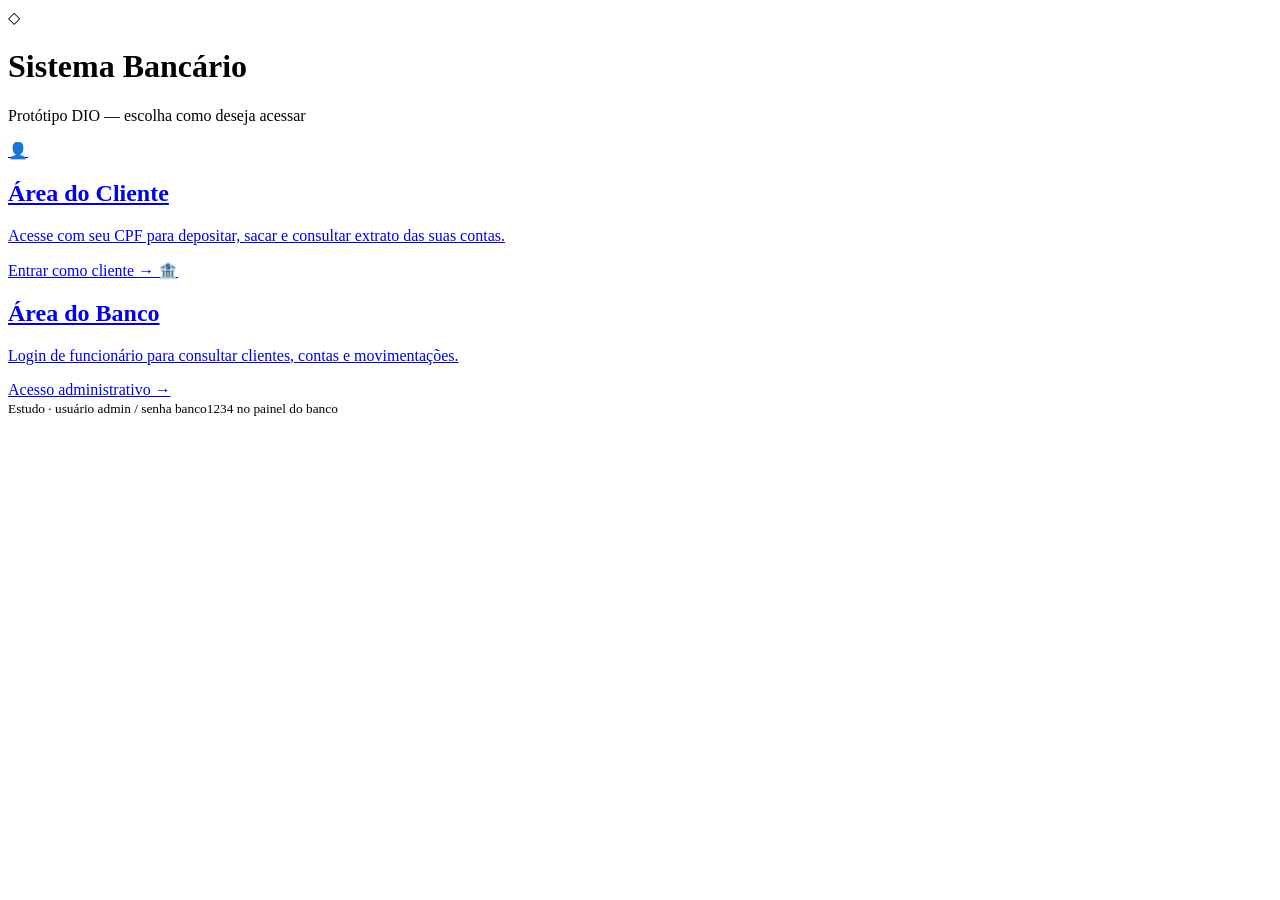
==== frontend/index.html @ 7a99a399 "feat: implementa arquitetura full-stack e camada de segurança baseada em HMAC - Backend: Migrado par" ====
<!DOCTYPE html>
<html lang="pt-BR">
<head>
  <meta charset="UTF-8" />
  <meta name="viewport" content="width=device-width, initial-scale=1.0" />
  <title>Sistema Bancário</title>
  <link rel="preconnect" href="https://fonts.googleapis.com" />
  <link rel="preconnect" href="https://fonts.gstatic.com" crossorigin />
  <link href="https://fonts.googleapis.com/css2?family=Instrument+Serif:ital@0;1&family=Sora:wght@300;400;500;600;700&display=swap" rel="stylesheet" />
  <link rel="stylesheet" href="/static/styles.css" />
</head>
<body class="landing-body">
  <div class="grain" aria-hidden="true"></div>

  <main class="landing">
    <header class="landing-header">
      <span class="brand-mark">◇</span>
      <div>
        <h1>Sistema Bancário</h1>
        <p>Protótipo DIO — escolha como deseja acessar</p>
      </div>
    </header>

    <div class="portal-grid">
      <a href="/cliente" class="portal-card portal-card--cliente">
        <span class="portal-icon">👤</span>
        <h2>Área do Cliente</h2>
        <p>Acesse com seu CPF para depositar, sacar e consultar extrato das suas contas.</p>
        <span class="portal-cta">Entrar como cliente →</span>
      </a>

      <a href="/admin" class="portal-card portal-card--admin">
        <span class="portal-icon">🏦</span>
        <h2>Área do Banco</h2>
        <p>Login de funcionário para consultar clientes, contas e movimentações.</p>
        <span class="portal-cta">Acesso administrativo →</span>
      </a>
    </div>

    <footer class="landing-footer">
      <small>Estudo · usuário admin / senha banco1234 no painel do banco</small>
    </footer>
  </main>
</body>
</html>
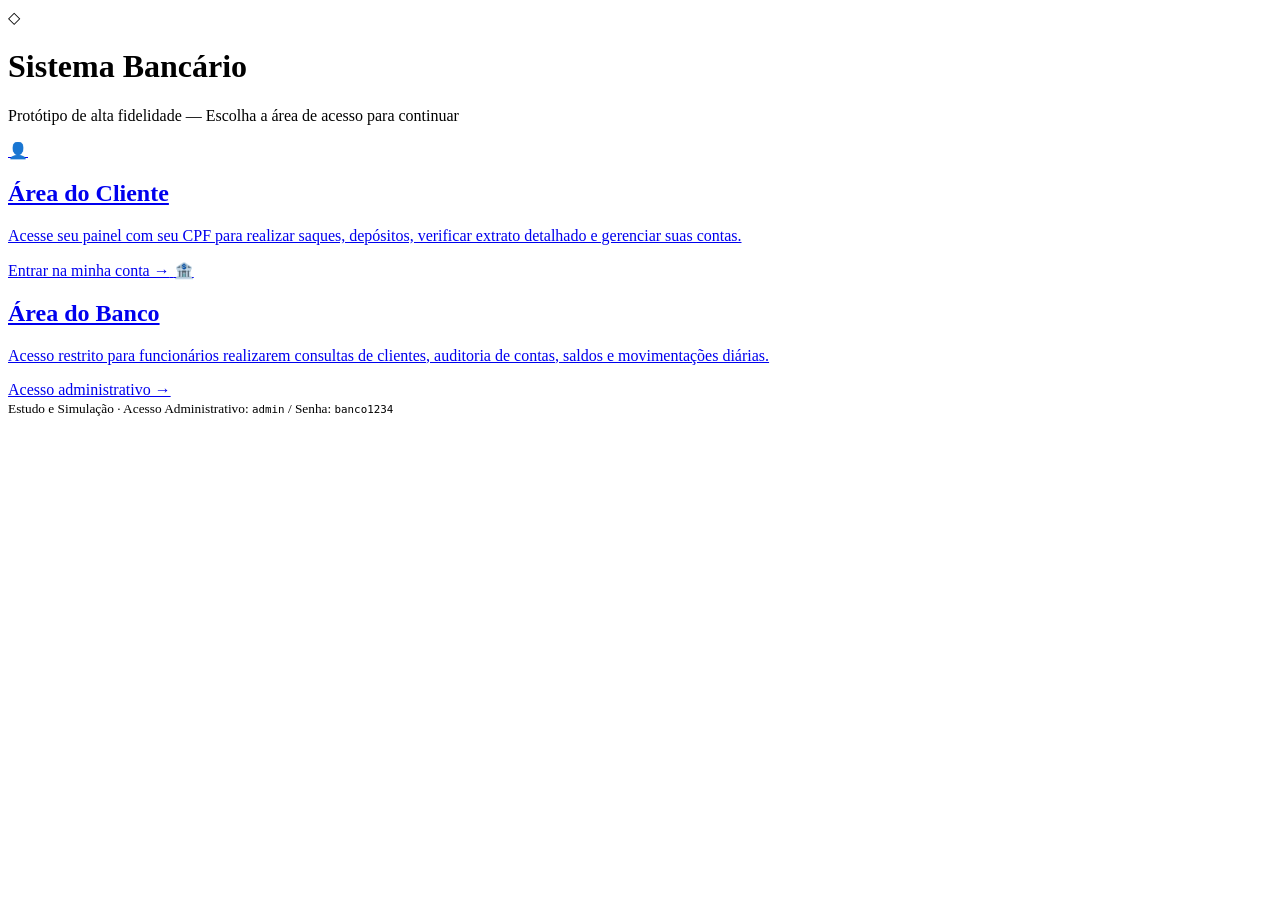
==== commit cc48cf4e: "feat: Redesign completo do frontend e exclusão administrativa" ====
--- a/frontend/index.html
+++ b/frontend/index.html
@@ -3,10 +3,10 @@
 <head>
   <meta charset="UTF-8" />
   <meta name="viewport" content="width=device-width, initial-scale=1.0" />
-  <title>Sistema Bancário</title>
+  <title>Sistema Bancário — Desafio DIO</title>
   <link rel="preconnect" href="https://fonts.googleapis.com" />
   <link rel="preconnect" href="https://fonts.gstatic.com" crossorigin />
-  <link href="https://fonts.googleapis.com/css2?family=Instrument+Serif:ital@0;1&family=Sora:wght@300;400;500;600;700&display=swap" rel="stylesheet" />
+  <link href="https://fonts.googleapis.com/css2?family=Inter:wght@300;400;500;600;700&family=Outfit:wght@300;400;500;600;700;800&display=swap" rel="stylesheet" />
   <link rel="stylesheet" href="/static/styles.css" />
 </head>
 <body class="landing-body">
@@ -15,30 +15,28 @@
   <main class="landing">
     <header class="landing-header">
       <span class="brand-mark">◇</span>
-      <div>
-        <h1>Sistema Bancário</h1>
-        <p>Protótipo DIO — escolha como deseja acessar</p>
-      </div>
+      <h1>Sistema Bancário</h1>
+      <p>Protótipo de alta fidelidade — Escolha a área de acesso para continuar</p>
     </header>
 
-    <div class="portal-grid">
+    <section class="portal-grid" aria-label="Portais de Acesso">
       <a href="/cliente" class="portal-card portal-card--cliente">
-        <span class="portal-icon">👤</span>
+        <span class="portal-icon" aria-hidden="true">👤</span>
         <h2>Área do Cliente</h2>
-        <p>Acesse com seu CPF para depositar, sacar e consultar extrato das suas contas.</p>
-        <span class="portal-cta">Entrar como cliente →</span>
+        <p>Acesse seu painel com seu CPF para realizar saques, depósitos, verificar extrato detalhado e gerenciar suas contas.</p>
+        <span class="portal-cta">Entrar na minha conta →</span>
       </a>
 
       <a href="/admin" class="portal-card portal-card--admin">
-        <span class="portal-icon">🏦</span>
+        <span class="portal-icon" aria-hidden="true">🏦</span>
         <h2>Área do Banco</h2>
-        <p>Login de funcionário para consultar clientes, contas e movimentações.</p>
+        <p>Acesso restrito para funcionários realizarem consultas de clientes, auditoria de contas, saldos e movimentações diárias.</p>
         <span class="portal-cta">Acesso administrativo →</span>
       </a>
-    </div>
+    </section>
 
     <footer class="landing-footer">
-      <small>Estudo · usuário admin / senha banco1234 no painel do banco</small>
+      <small>Estudo e Simulação · Acesso Administrativo: <code>admin</code> / Senha: <code>banco1234</code></small>
     </footer>
   </main>
 </body>
